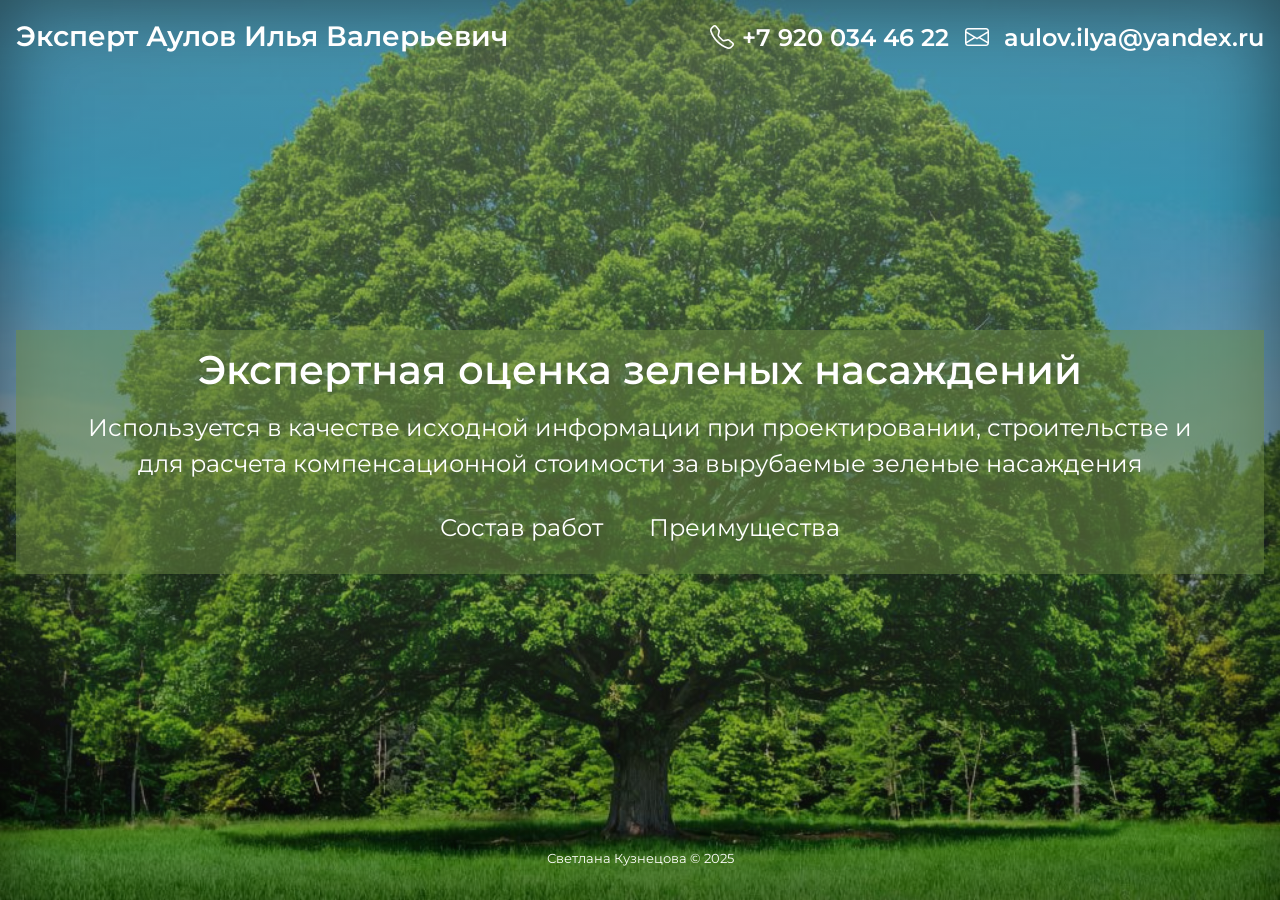
==== index.html @ 202f89ff "fix: create a new repository with a new name for YandexWebmaster" ====
<!DOCTYPE html>
<html lang="en" class="h-100">
  <head>
    <meta charset="utf-8">
    <meta name="viewport" content="width=device-width, initial-scale=1">
    <meta name="description" content="">
    <meta name="author" content="Mark Otto, Jacob Thornton, and Bootstrap contributors">
    <meta name="generator" content="Hugo 0.83.1">
    
    <title>Экспертиза зеленых насаждений</title>
    <link href="https://cdn.jsdelivr.net/npm/bootstrap@5.0.1/dist/css/bootstrap.min.css" rel="stylesheet" integrity="sha384-+0n0xVW2eSR5OomGNYDnhzAbDsOXxcvSN1TPprVMTNDbiYZCxYbOOl7+AMvyTG2x" crossorigin="anonymous">


    <link rel="canonical" href="https://getbootstrap.com/docs/5.0/examples/cover/">

    <link rel="icon" href="./favicon.ico">
    <link href="https://fonts.googleapis.com/css2?family=Montserrat:wght@400;600;800&display=swap" rel="stylesheet">

    <!-- Bootstrap core CSS -->
    
    <link href="../assets/dist/css/bootstrap.min.css" rel="stylesheet">

    
    <!-- Custom styles for this template -->
    <link href="./cover.css" rel="stylesheet">
    <link
    rel="stylesheet"
    href="https://cdn.jsdelivr.net/npm/bootstrap-icons@1.10.5/font/bootstrap-icons.css">
    
  </head>
  <body class="d-flex h-100 text-center text-white bg-dark overflow-auto">
<div class="cover-container d-flex w-100 h-100 p-3 mx-auto flex-column overflow-auto">
  <header class="pb-2">
    <div id="menu">
      <h3 class="float-md-start mb-0">Эксперт Аулов Илья Валерьевич</h3>
      <nav class="nav nav-masthead justify-content-center float-md-end">
        <a class="nav-link" href="#" id="tel" tabindex="0" data-bs-trigger="focus" data-bs-toggle="popover" data-bs-placement="bottom" data-bs-custom-class="custom-popover" data-bs-content="Телефон скопирован">
          <i class="bi bi-telephone" style="color: currentColor"></i>+7 920 034 46 22 </a>
        <a class="nav-link" href="#" id="mail" tabindex="0" data-bs-trigger="focus" data-bs-toggle="popover" data-bs-placement="bottom" data-bs-custom-class="custom-popover" data-bs-content="Адрес скопирован">
          <i class="bi bi-envelope"></i> aulov.ilya@yandex.ru</a>
      </nav>
    </div>
  </header>

  <main class="px-3 pt-3">
    <section id="home">
      <h1 id="h1">Экспертная оценка зеленых насаждений</h1>
      <p class="lead">Используется в качестве исходной информации при проектировании, строительстве и <span class="avoidwrap">для расчета</span> компенсационной стоимости за вырубаемые зеленые насаждения</p>
      <p id="next" class="lead">
       <a href="#" class="btn btn-lg btn-secondary" id="work">Состав работ</a>
       <a href="#" class="btn btn-lg btn-secondary" id="pros">Преимущества</a>
      </p>
    </section>
    <section class="slider hidden" id="w">
      <h1 id="h1">Состав работ</h1>
        <ol>
          <li><i class="bi bi-tree"></i>Обследование зеленых насаждений,</li>
          <li><i class="bi bi-tree"></i>Размещение заключения на сайте Законодательного Собрания Нижегородской области через личный кабинет эксперта,</li>
          <li><i class="bi bi-tree"></i>Сбор выездной комиссии с представителями администрации районов и <span class="avoidwrap">МКУ "Горкомэкологии Н.Новгорода"</span>,</li>
          <li><i class="bi bi-tree"></i>Получение протокола обследования комиссии для получения разрешения на снос зеленых насаждений</li>
        </ol>
    </section>
    <section class="slider hidden" id="p">
      <h1 id="h1">Преимущества</h1>
        <ol>
        <li><i class="bi bi-tree"></i><strong><span id="year"></span> лет в сфере экспертизы</strong> зеленых насаждений,</li>
        <li><i class="bi bi-tree"></i>Выдано <strong><span id="amount"></span> экспертных заключений</strong>, среди которых: канатная дорога реки Ока, дублер проспекта Гагарина, Трамплин и Колесо Обозрения, метро до станции Сенная,</li>
        <li><i class="bi bi-tree"></i>Мне <strong>доверяют крупные государственные и частные компании</strong>: ООО <span class="avoidwrap">"Газ-проект-НН"</span>, ООО "Топоснова", ООО "ПластПроектСтрой", АО "Моспроект-3", АО "Нижегородский водоканал" и многие другие,</li>
        <li><i class="bi bi-tree"></i>Провожу экспертизу <strong>в любое время года и при любой погоде</strong>,</li>
        <li><i class="bi bi-tree"></i>Работаю <strong>с любым объемом зеленых насаждений</strong> по всей Нижегородской области,</li>
        <li><i class="bi bi-tree"></i><strong>Короткие сроки</strong> проведения экспертизы</li>
        </ol>
    </section>
  </main>

  <footer class="mt-auto text-white-55">
    <p id="contact" tabindex="0" data-bs-trigger="focus" data-bs-toggle="popover" data-bs-placement="top" data-bs-custom-class="custom-popover" data-bs-content="Адрес скопирован">Светлана Кузнецова &copy 2025</p>
  </footer>
</div>
  <script src="https://cdn.jsdelivr.net/npm/bootstrap@5.0.1/dist/js/bootstrap.bundle.min.js" integrity="sha384-gtEjrD/SeCtmISkJkNUaaKMoLD0//ElJ19smozuHV6z3Iehds+3Ulb9Bn9Plx0x4" crossorigin="anonymous"></script>
  <script type="module" src="./script.js"></script>
  </body>
</html>
---- cover.css ----
/*
 * Globals
 */


/* Custom default button */

.btn, .btn-lg, .btn-secondary {
  background-color: rgba(0, 0, 0, 0);
  border: .25rem solid transparent;
  transition-property: all;
  transition-duration: 0.3s;
  transition-timing-function: ease-in-out;
  transition-delay: 0.1s;
  box-shadow: none;
}

.btn-lg:focus, .btn:focus, .btn-secondary:focus,
#work.now:hover, #pros.now:hover,
.btn-lg:active, .btn:active, .btn-secondary:active,
#work.now:active, #pros.now:active {
  background-color: rgba(0, 0, 0, 0);
  border-color: rgba(255, 255, 255);
  border-bottom-color: rgba(255, 255, 255, 0);
  box-shadow: none !important;
}

.btn-lg:hover, .btn:hover, .btn-secondary:hover {
  background-color: rgba(0, 0, 0, 0);
  border-color: rgba(255, 255, 255, 0);
  border-bottom-color: rgba(255, 255, 255);
  box-shadow: none !important;
}

/*
 * Base structure
 */

body {
  font-family: 'Montserrat', sans-serif;
  font-size: 1.5rem;
  box-sizing: border-box;
  color: #fff;
  box-shadow: inset 0 0 5rem rgba(0, 0, 0, 0.5);
  background: 
    linear-gradient(
      rgba(129, 150, 121, 0.562), 
      rgba(0, 0, 0, 0.295)
   ),  
   url('tree.jpg') 
             no-repeat center center fixed; 
             background-size: cover; 
             height: 100vh;
}

.bd-placeholder-img {
        font-size: 1.125rem;
        text-anchor: middle;
        -webkit-user-select: none;
        -moz-user-select: none;
        user-select: none;
}

     
h1 {
  font-weight: 550;
  margin-bottom: 1rem;
}

h3 {
  font-weight: 600;
}

.hidden {
  display: none;
}

.avoidwrap {
  display: inline-block;
}

.custom-popover {
  white-space: nowrap;
}

.custom-popover .popover-body {
  font-size: 0.8rem !important;
}

.cover-container {
  max-width: 100em;
  margin-bottom: 0;
}

header {
  margin-bottom: auto;
}

.bi {
  font-size: 1.5rem;
}

.bi::after {
  content: "";
  margin-right: 0.5rem;
}

.nav-masthead .nav-link {
  padding: .25rem 0;
  font-weight: 600;
  color: rgba(255, 255, 255);
  background-color: transparent;
  border-bottom: .25rem solid transparent;
}

#menu h3 {
  padding: .25rem 0;
}

.nav-masthead .nav-link:hover {
  border-bottom-color: rgba(255, 255, 255);
}

.nav-masthead .nav-link + .nav-link {
  margin-left: 1rem;
}

.lead, ol {
  font-weight: 400;
  font-size: 1.5rem;
}

ol {
  padding-left: 1rem;
}

ol li {
  display: block;
  margin: auto;
  margin-bottom: 0.5rem;
  text-align: left;
  padding: 0.2rem;
}

main {
  width: 100%;
  margin-bottom: 1rem;
  color: rgba(255, 255, 255, 0);
  background-color: rgba(110, 139, 69, 0);
  transition-property: all;
  transition-duration: 0.5s;
  transition-timing-function: ease-in-out;
  transition-delay: 0.2s;
}

main.show {
  color: rgba(255, 255, 255);
  background-color: rgba(110, 139, 69, 0.5);
}

.slider {
  margin-bottom: 1rem;
  color: rgba(255, 255, 255, 0);
  transition-property: color;
  transition-duration: 0.5s;
  transition-timing-function: ease-in-out;
  transition-delay: 0.2s;
}

.slider.open {
  color: rgba(255, 255, 255);
}

p#next > a {
  color: rgba(0, 0, 0, 0);
  font-size: 1.5rem;
  text-decoration: none;
}

p#next > a.text {
  color: rgb(255, 255, 255);
}

#contact {
  cursor: pointer;
  font-size: 0.8rem;
  color: rgba(0, 0, 0, 0);
  text-decoration: none;
  transition-property: color;
  transition-duration: 0.2s;
  transition-timing-function: ease-in-out;
  transition-delay: 0.1s;
}

#contact.white {
  color: rgb(255, 255, 255);
}


@media print {
  *:not(#contact) {
    font-size: 1.1rem;
  }

  main.show {
  color: rgba(255, 255, 255);
  background-color: rgba(110, 139, 69, 0);
  }

  p#next {
    display: none;
  }

  a#home, a#work, a#pros {
    display: none;
  }

  #menu {
    display: flex;
    flex-direction: column;
  }

  main {
    background-color: rgba(255, 255, 255, 0);
  }

  #contact::after {
    content: "swetlana_kuznetsova03@rambler.ru";
    margin-left: 1.5rem;
  }
}

@media (max-width: 1170px) {
  header {
    margin-bottom: 1.5rem;
  }
}

@media (max-width: 339px) {
  ol {
    padding-left: 0;
  }
}

@media (max-width: 767px) {
  .avoidwrap {
    display: inline;
  }
}

@media (min-width: 768px) and (max-width: 1170px) {
 #menu {
    display: flex;
    flex-direction: column;
    justify-content: space-evenly;
    gap: 1rem;
  }
}

@media (min-width: 768px) {
  .bd-placeholder-img-lg {
      font-size: 2.5rem;
  }
}

@media(min-width: 1500px) {
  *:not(#contact) {
    font-size: 1.5rem;
  }

  #menu {
    display: flex;
    flex-direction: column;
    justify-content: space-evenly;
    gap: 1rem;
  }
}
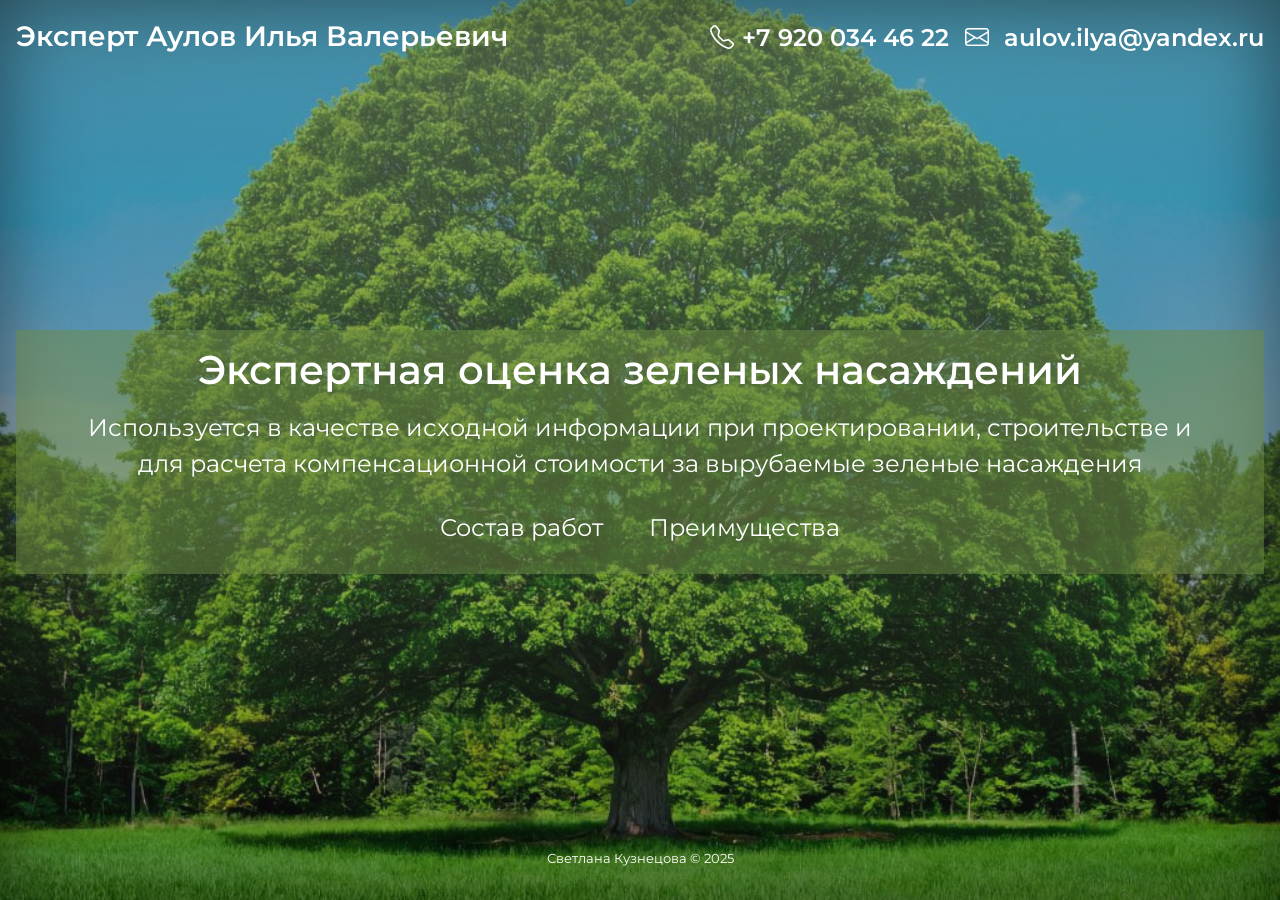
==== commit f0faf902: "fix: add content in meta description" ====
--- a/index.html
+++ b/index.html
@@ -3,7 +3,7 @@
   <head>
     <meta charset="utf-8">
     <meta name="viewport" content="width=device-width, initial-scale=1">
-    <meta name="description" content="">
+    <meta name="description" content="Эксперт Илья Аулов. Официальная экспертиза и оценка зеленых насаждений в Нижегородской области для получения разрешения на вырубку. Большой опыт, сотрудничество с администрацией.">
     <meta name="author" content="Mark Otto, Jacob Thornton, and Bootstrap contributors">
     <meta name="generator" content="Hugo 0.83.1">
     
@@ -52,7 +52,7 @@
       </p>
     </section>
     <section class="slider hidden" id="w">
-      <h1 id="h1">Состав работ</h1>
+      <h2 id="h1">Состав работ</h2>
         <ol>
           <li><i class="bi bi-tree"></i>Обследование зеленых насаждений,</li>
           <li><i class="bi bi-tree"></i>Размещение заключения на сайте Законодательного Собрания Нижегородской области через личный кабинет эксперта,</li>
@@ -61,7 +61,7 @@
         </ol>
     </section>
     <section class="slider hidden" id="p">
-      <h1 id="h1">Преимущества</h1>
+      <h2 id="h1">Преимущества</h2>
         <ol>
         <li><i class="bi bi-tree"></i><strong><span id="year"></span> лет в сфере экспертизы</strong> зеленых насаждений,</li>
         <li><i class="bi bi-tree"></i>Выдано <strong><span id="amount"></span> экспертных заключений</strong>, среди которых: канатная дорога реки Ока, дублер проспекта Гагарина, Трамплин и Колесо Обозрения, метро до станции Сенная,</li>
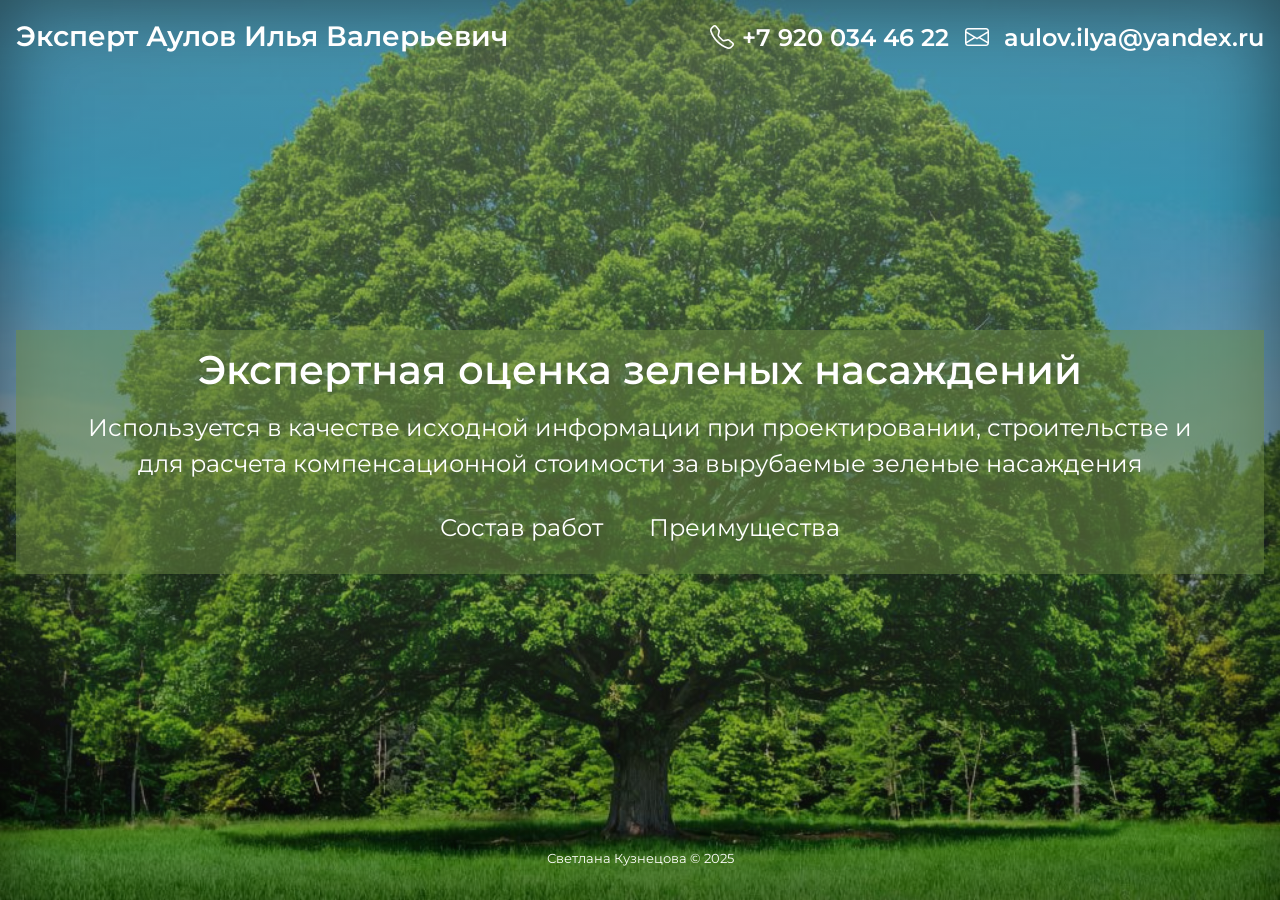
==== commit f3270e14: "Merge branch 'main' of https://github.com/JaneLane1704/janelane1704.github.io" ====
--- a/index.html
+++ b/index.html
@@ -13,7 +13,7 @@
 
     <link rel="canonical" href="https://getbootstrap.com/docs/5.0/examples/cover/">
 
-    <link rel="icon" href="./favicon.ico">
+    <link rel="icon" href="/favicon.ico" type="image/x-icon">
     <link href="https://fonts.googleapis.com/css2?family=Montserrat:wght@400;600;800&display=swap" rel="stylesheet">
 
     <!-- Bootstrap core CSS -->
@@ -80,4 +80,4 @@
   <script src="https://cdn.jsdelivr.net/npm/bootstrap@5.0.1/dist/js/bootstrap.bundle.min.js" integrity="sha384-gtEjrD/SeCtmISkJkNUaaKMoLD0//ElJ19smozuHV6z3Iehds+3Ulb9Bn9Plx0x4" crossorigin="anonymous"></script>
   <script type="module" src="./script.js"></script>
   </body>
-</html>+</html>
--- a/cover.css
+++ b/cover.css
@@ -62,7 +62,7 @@
 }
 
      
-h1 {
+h1, h2 {
   font-weight: 550;
   margin-bottom: 1rem;
 }
